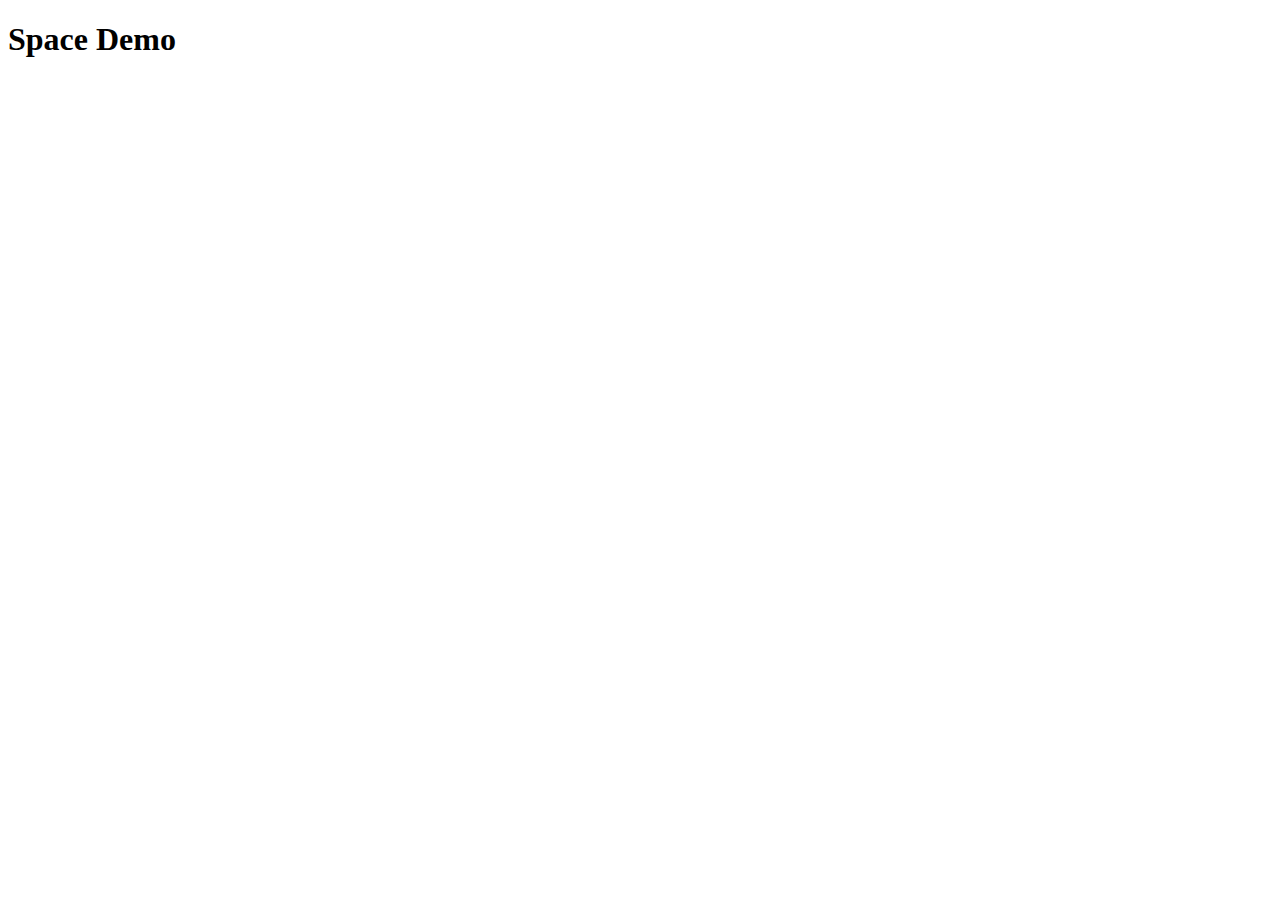
==== src/shooter-game/index.html @ 7dda17c7 "Rename directory - DK" ====
<!DOCTYPE html PUBLIC "-//W3C//DTD XHTML 1.0 Transitional//EN"
        "http://www.w3.org/TR/xhtml1/DTD/xhtml1-transitional.dtd">
<html>
<head>
    <title>Space Demo</title>
    <link href="/stylesheets/screen.css" media="all" rel="stylesheet" type="text/css"/>
    <script language="javascript" src="https://ajax.googleapis.com/ajax/libs/jquery/1.4.4/jquery.min.js"
            type="text/javascript"></script>
    <script language="javascript" src="javascripts/jquery.hotkeys.js" type="text/javascript"></script>
    <script language="javascript" src="javascripts/key_status.js" type="text/javascript"></script>
    <script language="javascript" src="javascripts/util.js" type="text/javascript"></script>
    <script language="javascript" src="javascripts/sprite.js" type="text/javascript"></script>
    <script language="javascript" src="javascripts/sound.js" type="text/javascript"></script>
</head>
<body>
<h1>Space Demo</h1>
<script type='text/javascript'>
//<![CDATA[
var CANVAS_WIDTH = 960;
var CANVAS_HEIGHT = 640;
var FPS = 30;

var player = {
    color: "#00A",
    x: 50,
    y: 120,
    width: 20,
    height: 30,
    draw: function () {
        canvas.fillStyle = this.color;
        canvas.fillRect(this.x, this.y, this.width, this.height);
    }
};

var playerBullets = [];

function Bullet(I) {
    I.active = true;

    I.xVelocity = 0;
    I.yVelocity = -I.speed;
    I.width = 3;
    I.height = 3;
    I.color = "#000";

    I.inBounds = function () {
        return I.x >= 0 && I.x <= CANVAS_WIDTH &&
                I.y >= 0 && I.y <= CANVAS_HEIGHT;
    };

    I.draw = function () {
        canvas.fillStyle = this.color;
        canvas.fillRect(this.x, this.y, this.width, this.height);
    };

    I.update = function () {
        I.x += I.xVelocity;
        I.y += I.yVelocity;

        I.active = I.active && I.inBounds();
    };

    I.explode = function () {
        this.active = false;
        // Extra Credit: Add an explosion graphic
    };

    return I;
}

enemies = [];

function Enemy(I) {
    I = I || {};

    I.active = true;
    I.age = Math.floor(Math.random() * 128);

    I.color = "#A2B";

    I.x = CANVAS_WIDTH / 4 + Math.random() * CANVAS_WIDTH / 2;
    I.y = 0;
    I.xVelocity = 0
    I.yVelocity = 2;

    I.width = 32;
    I.height = 32;

    I.inBounds = function () {
        return I.x >= 0 && I.x <= CANVAS_WIDTH &&
                I.y >= 0 && I.y <= CANVAS_HEIGHT;
    };

    I.sprite = Sprite("enemy");

    I.draw = function () {
        this.sprite.draw(canvas, this.x, this.y);
    };

    I.update = function () {
        I.x += I.xVelocity;
        I.y += I.yVelocity;

        I.xVelocity = 3 * Math.sin(I.age * Math.PI / 64);

        I.age++;

        I.active = I.active && I.inBounds();
    };

    I.explode = function () {
        Sound.play("explosion");

        this.active = false;
        // Extra Credit: Add an explosion graphic
    };

    return I;
}
;

var canvasElement = $("<canvas width='" + CANVAS_WIDTH +
        "' height='" + CANVAS_HEIGHT + "'></canvas");
var canvas = canvasElement.get(0).getContext("2d");
canvasElement.appendTo('body');

setInterval(function () {
    update();
    draw();
}, 1000 / FPS);

function update() {
    if (keydown.space) {
        player.shoot();
    }

    if (keydown.left) {
        player.x -= 5;
    }

    if (keydown.right) {
        player.x += 5;
    }

    player.x = player.x.clamp(0, CANVAS_WIDTH - player.width);

    playerBullets.forEach(function (bullet) {
        bullet.update();
    });

    playerBullets = playerBullets.filter(function (bullet) {
        return bullet.active;
    });

    enemies.forEach(function (enemy) {
        enemy.update();
    });

    enemies = enemies.filter(function (enemy) {
        return enemy.active;
    });

    handleCollisions();

    if (Math.random() < 0.1) {
        enemies.push(Enemy());
    }
}

player.shoot = function () {
    Sound.play("shoot");

    var bulletPosition = this.midpoint();

    playerBullets.push(Bullet({
        speed: 5,
        x: bulletPosition.x,
        y: bulletPosition.y
    }));
};

player.midpoint = function () {
    return {
        x: this.x + this.width / 2,
        y: this.y + this.height / 2
    };
};

function draw() {
    canvas.clearRect(0, 0, CANVAS_WIDTH, CANVAS_HEIGHT);
    player.draw();

    playerBullets.forEach(function (bullet) {
        bullet.draw();
    });

    enemies.forEach(function (enemy) {
        enemy.draw();
    });
}

function collides(a, b) {
    return a.x < b.x + b.width &&
            a.x + a.width > b.x &&
            a.y < b.y + b.height &&
            a.y + a.height > b.y;
}

function handleCollisions() {
    playerBullets.forEach(function (bullet) {
        enemies.forEach(function (enemy) {
            if (collides(bullet, enemy)) {
                enemy.explode();
                bullet.active = false;
            }
        });
    });

    enemies.forEach(function (enemy) {
        if (collides(enemy, player)) {
            enemy.explode();
            player.explode();
        }
    });
}

player.explode = function () {
    this.active = false;
    // Extra Credit: Add an explosion graphic and then end the game
};

player.sprite = Sprite("player");

player.draw = function () {
    this.sprite.draw(canvas, this.x, this.y);
};
//]]>
</script>
</body>
</html>
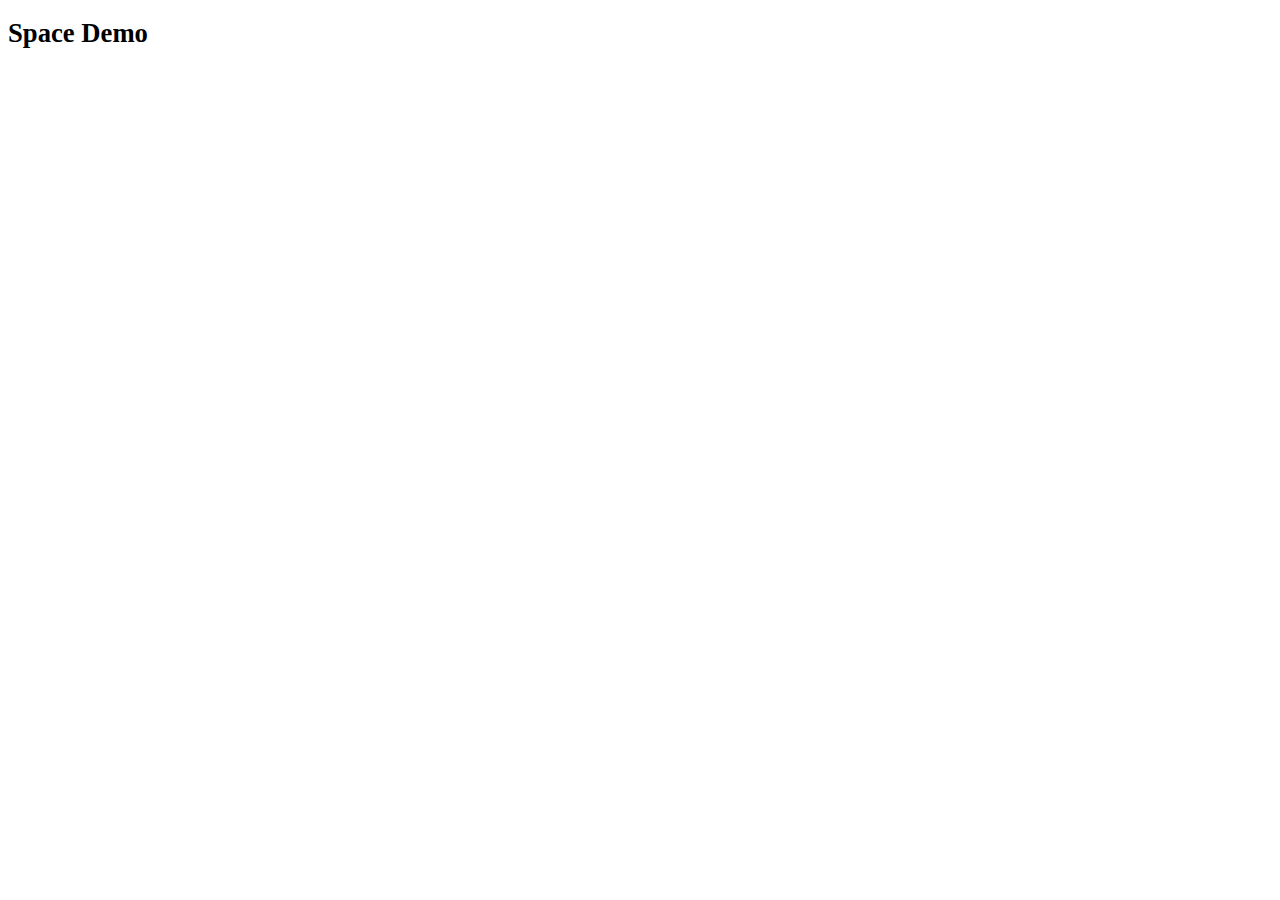
==== commit fde2b031: "Add missing y clamp - DK" ====
--- a/src/shooter-game/index.html
+++ b/src/shooter-game/index.html
@@ -3,9 +3,9 @@
 <html>
 <head>
     <title>Space Demo</title>
-    <link href="/stylesheets/screen.css" media="all" rel="stylesheet" type="text/css"/>
-    <script language="javascript" src="https://ajax.googleapis.com/ajax/libs/jquery/1.4.4/jquery.min.js"
-            type="text/javascript"></script>
+    <link href="stylesheets/screen.css" media="all" rel="stylesheet" type="text/css"/>
+    <script language="javascript"
+            src="https://ajax.googleapis.com/ajax/libs/jquery/1.4.4/jquery.min.js" type="text/javascript"></script>
     <script language="javascript" src="javascripts/jquery.hotkeys.js" type="text/javascript"></script>
     <script language="javascript" src="javascripts/key_status.js" type="text/javascript"></script>
     <script language="javascript" src="javascripts/util.js" type="text/javascript"></script>
@@ -23,7 +23,7 @@
 var player = {
     color: "#00A",
     x: 50,
-    y: 120,
+    y: 550,
     width: 20,
     height: 30,
     draw: function () {
@@ -70,6 +70,27 @@
 
 enemies = [];
 
+function setEnemyStartingPoint(I) {
+    var r = Math.floor(Math.random() * 4) + 1;
+    I.x = CANVAS_WIDTH / 4 + Math.random() * CANVAS_WIDTH / 2;
+    I.y = CANVAS_HEIGHT / 4 + Math.random() * CANVAS_HEIGHT / 2;
+    switch(r) {
+        case 1:
+            I.y = 0;
+            break;
+        case 2:
+            I.x = 0;
+            break;
+        case 3:
+            I.x = CANVAS_WIDTH;
+            break;
+        default:
+            I.y = CANVAS_HEIGHT;
+            break
+    }
+    return I;
+}
+
 function Enemy(I) {
     I = I || {};
 
@@ -78,9 +99,9 @@
 
     I.color = "#A2B";
 
-    I.x = CANVAS_WIDTH / 4 + Math.random() * CANVAS_WIDTH / 2;
-    I.y = 0;
-    I.xVelocity = 0
+    setEnemyStartingPoint(I);
+
+    I.xVelocity = 0;
     I.yVelocity = 2;
 
     I.width = 32;
@@ -98,8 +119,16 @@
     };
 
     I.update = function () {
-        I.x += I.xVelocity;
-        I.y += I.yVelocity;
+        if (I.x > player.x) {
+            --I.x;
+        } else if (I.x < player.x) {
+            ++I.x;
+        }
+        if (I.y > player.y) {
+            --I.y;
+        } else if (I.y < player.y) {
+            ++I.y;
+        }
 
         I.xVelocity = 3 * Math.sin(I.age * Math.PI / 64);
 
@@ -117,7 +146,6 @@
 
     return I;
 }
-;
 
 var canvasElement = $("<canvas width='" + CANVAS_WIDTH +
         "' height='" + CANVAS_HEIGHT + "'></canvas");
@@ -136,13 +164,26 @@
 
     if (keydown.left) {
         player.x -= 5;
+        player.sprite = Sprite("player-left");
     }
 
     if (keydown.right) {
         player.x += 5;
+        player.sprite = Sprite("player-right");
+    }
+
+    if (keydown.up) {
+        player.y -= 5;
+        player.sprite = Sprite("player-up");
+    }
+
+    if (keydown.down) {
+        player.y += 5;
+        player.sprite = Sprite("player-down");
     }
 
     player.x = player.x.clamp(0, CANVAS_WIDTH - player.width);
+    player.y = player.y.clamp(0, CANVAS_HEIGHT - player.height);
 
     playerBullets.forEach(function (bullet) {
         bullet.update();
@@ -229,7 +270,7 @@
     // Extra Credit: Add an explosion graphic and then end the game
 };
 
-player.sprite = Sprite("player");
+player.sprite = Sprite("player-up");
 
 player.draw = function () {
     this.sprite.draw(canvas, this.x, this.y);
--- a/src/shooter-game/stylesheets/screen.css
+++ b/src/shooter-game/stylesheets/screen.css
@@ -0,0 +1,5 @@
+/* line 1 */
+body {
+  font-family: Verdana;
+  font-size: 10pt;
+}
